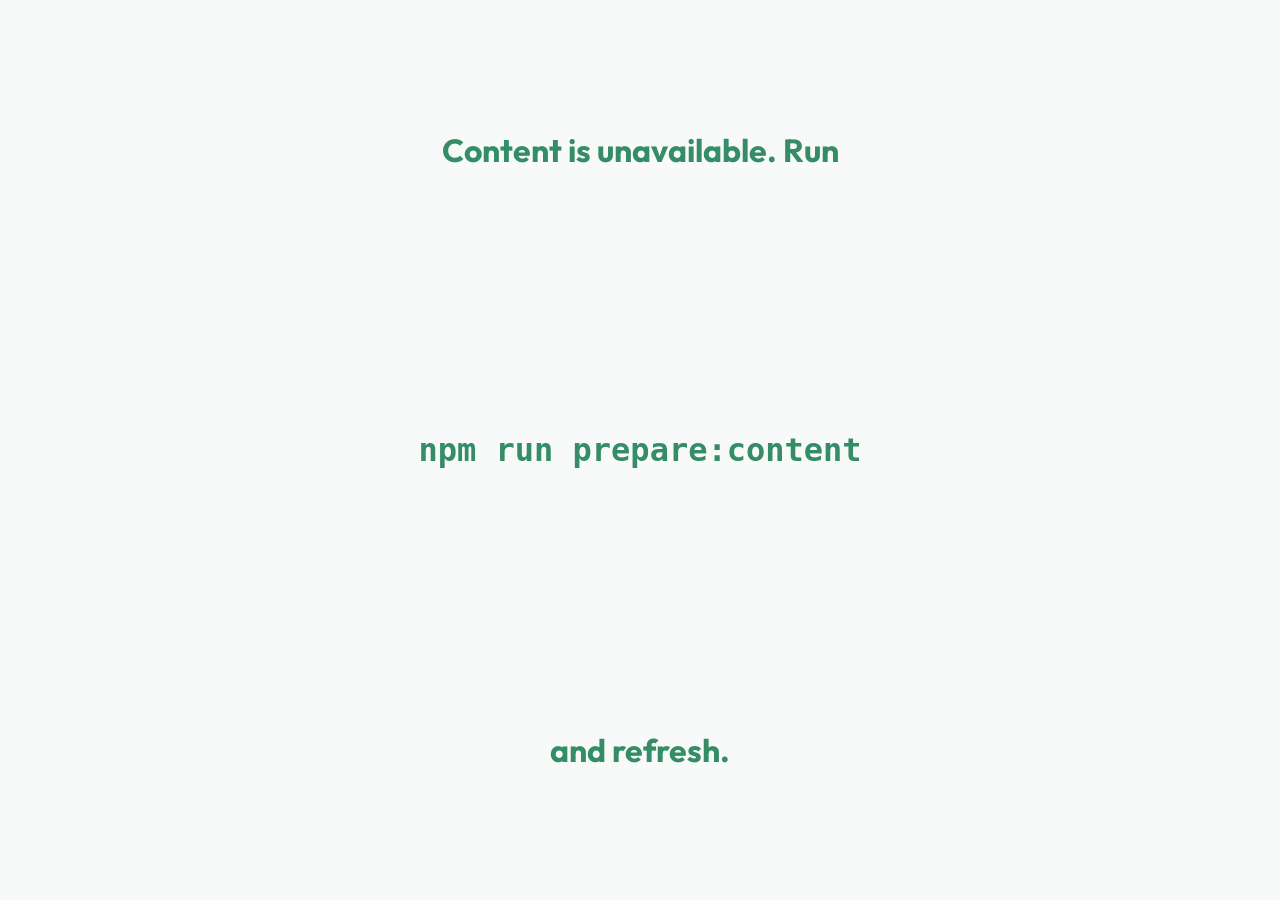
==== index.html @ 3a4370e5 "Publish RoadReady static site" ====
<!doctype html><html lang="en"><head><meta charset="UTF-8"/><meta name="viewport" content="width=device-width, initial-scale=1.0"/><meta name="theme-color" content="#f8faf9"/><title>RoadReady — Class B theory practice</title>  <script type="module" crossorigin src="/assets/index-CbiJe_SI.js"></script>
  <link rel="stylesheet" crossorigin href="/assets/index-C3O9CBpM.css">
</head><body><div id="root"></div></body></html>
---- assets/index-C3O9CBpM.css ----
@import"https://fonts.googleapis.com/css2?family=DM+Sans:wght@400;500;600;700&family=Outfit:wght@400;500;600;700;800&display=swap";:root{font-family:DM Sans,sans-serif;color:#334456;background:#f8faf9;font-synthesis:none}*{box-sizing:border-box}body{margin:0}button,input,select{font:inherit}button{cursor:pointer}button:disabled{cursor:not-allowed;opacity:.5}button:focus-visible,input:focus-visible,select:focus-visible{outline:3px solid #1d9d75;outline-offset:3px}h1,h2,h3,p{margin-top:0}h1,h2,h3{font-family:Outfit,sans-serif}h1{font-size:clamp(2rem,3vw,3.2rem);line-height:1.08}h2{font-size:1.6rem}p{line-height:1.55}.app{max-width:1650px;margin:auto;min-height:100vh;padding:0 32px}.site-header{height:102px;display:flex;align-items:center;gap:48px}.brand{border:0;background:none;display:flex;align-items:center;gap:10px;font:700 31px Outfit;color:#193b45;padding:0}.brand-mark{width:40px;height:40px;border-radius:13px;background:#f04c60;color:#fff;display:grid;place-items:center}.brand-accent{color:#f04c60}.site-header nav{display:flex;gap:26px}.site-header nav button{border:0;background:none;color:#657584;font-weight:700}.site-header nav button:hover,.back:hover{color:#159e73}.header-right{margin-left:auto}.language-label{font-size:.85rem;color:#687987;display:flex;align-items:center;gap:12px;font-weight:700}.language-label select{border:1px solid #dfe8e6;border-radius:11px;padding:11px 35px 11px 13px;color:#2c4150;background:#fff;min-height:44px}.home-grid{display:grid;grid-template-columns:minmax(0,1fr) 340px;gap:26px;align-items:start}.topics-panel{background:#f1f4f3;border-radius:24px;padding:42px 48px 55px}.section-heading{display:flex;justify-content:space-between;align-items:end;margin-bottom:34px}.section-heading h1{margin:4px 0 8px}.section-heading p:last-child{margin:0;color:#70808c}.eyebrow{font-size:.75rem;letter-spacing:.16em;font-weight:800;color:#44b58e;margin-bottom:12px}.topic-count{background:#fff;border-radius:99px;padding:10px 15px;font-size:.82rem;font-weight:700;color:#6d7c85}.topic-grid{display:grid;grid-template-columns:repeat(2,minmax(0,1fr));gap:26px}.topic-card{border-radius:20px;overflow:hidden;background:var(--topic-color);box-shadow:0 12px 26px #314e6210}.topic-main{position:relative;border:0;width:100%;height:338px;background:none;color:#334456;display:flex;flex-direction:column;align-items:center;padding:25px 22px;text-align:center}.topic-main:hover .topic-art{transform:scale(1.08) rotate(-4deg)}.percent-badge{align-self:flex-start;background:#fffdfd;border-radius:99px;padding:8px 13px;font-size:.82rem;font-weight:800}.topic-art{height:208px;width:208px;border-radius:50%;background:#fff5;display:grid;place-items:center;font-size:112px;line-height:1;transition:transform .2s}.topic-title{font:700 1.4rem Outfit;margin-top:auto}.topic-main small{color:#546876;font-size:.84rem;margin-top:4px}.topic-actions{display:grid;grid-template-columns:repeat(4,1fr);background:#ffffff50;min-height:78px}.topic-actions button{border:0;background:none;color:#516878;display:flex;align-items:center;justify-content:center;flex-direction:column;font-size:.8rem;gap:3px}.topic-actions button:hover{background:#ffffff6c}.topic-actions strong{font-size:1rem}.exam-card{border:0;border-radius:20px;min-height:190px;background:#245d4a;color:#fff;padding:25px 30px;display:flex;align-items:center;gap:22px;text-align:left;grid-column:1/-1}.exam-card span{display:flex;flex-direction:column;gap:7px;flex:1}.exam-card strong{font:700 1.7rem Outfit}.exam-card small{color:#c3e7da;font-size:1rem}.home-aside,.topic-aside{display:flex;flex-direction:column;gap:18px}.progress-card{background:#f1f4f3;border-radius:22px;padding:31px;text-align:center}.progress-card strong{font:700 3.5rem Outfit;color:#334456;display:block}.progress-card p:last-child{font-size:.86rem;color:#71818b;margin:14px 0 0}.progress-track{height:9px;background:#dce8e3;border-radius:99px;overflow:hidden;margin-top:20px}.progress-track span{height:100%;display:block;background:#46d7aa;border-radius:99px}.aside-link{border:0;background:#f1f4f3;border-radius:18px;min-height:82px;padding:0 25px;display:flex;gap:15px;align-items:center;text-align:left;color:#3b5060;font-size:1.06rem}.aside-link svg:last-child{margin-left:auto}.aside-link:hover,.resume{background:#e5f7ef}.aside-note{color:#82918d;font-size:.8rem;padding:12px 5px}.topic-layout{display:grid;grid-template-columns:minmax(0,1fr) 340px;gap:26px}.topic-stage{background:var(--topic-color);min-height:780px;border-radius:23px;padding:40px 50px}.stage-head h1{margin:26px 0 3px}.stage-head p{color:#586f79}.back{border:0;background:none;display:inline-flex;align-items:center;gap:8px;color:#496579;font-weight:700;padding:8px 0}.back svg{width:17px}.level-path{--level-gap:24px;display:grid;grid-template-columns:repeat(var(--level-columns),122px);gap:var(--level-gap);width:max-content;max-width:100%;margin:55px auto;padding:var(--level-gap)}.level-node{border:8px solid #21bcea;width:122px;height:122px;border-radius:35px;background:#fff;color:#475f6a;display:flex;flex-direction:column;align-items:center;justify-content:center;gap:4px;box-shadow:0 5px #fff6;font-weight:700}.level-node:hover{transform:translateY(-3px)}.level-symbol{font-size:30px}.stars{display:flex;color:#f6b450}.checkpoint{grid-column:1/-1;justify-self:center;width:188px;border-radius:26px}.checkpoint small{font-size:.68rem;color:#80939b}.topic-aside .aside-link{background:#f0f4f2}.list-page,.intro-page,.result-page{max-width:1100px;margin:20px auto 80px}.page-top{text-align:center;margin:0 0 35px}.page-top .back{float:left}.page-top h1{padding-top:38px;margin-bottom:8px}.page-top p{color:#75848c}.list-toolbar{display:flex;gap:15px;justify-content:space-between;align-items:center}.search-box{background:#fff;border:1px solid #dae4e2;border-radius:15px;display:flex;align-items:center;gap:12px;padding:0 17px;flex:1}.search-box input{border:0;outline:0;width:100%;height:54px}.filters{display:flex;gap:6px;background:#edf2f0;border-radius:13px;padding:5px}.filters button{border:0;border-radius:9px;background:none;padding:9px 13px;color:#657886}.filters .selected{background:#fff;color:#257f60;box-shadow:0 2px 8px #365c4612;font-weight:700}.list-count{font-size:.85rem;color:#81918e;margin:25px 0 10px}.question-list{background:#fff;border:1px solid #e4ece9;border-radius:19px;overflow:hidden}.question-row{border-bottom:1px solid #e9efed;display:flex;align-items:center}.question-row:last-child{border-bottom:0}.question-row>button:first-child{border:0;background:none;text-align:left;flex:1;display:grid;grid-template-columns:120px 1fr 130px;align-items:center;gap:16px;padding:20px;color:#3b5260}.question-row>button:first-child:hover{background:#f5faf7}.question-number{color:#2b9b71;font-weight:800}.question-row small{color:#87938e}.mark-button{border:0;background:none;padding:20px;color:#8c9b9b}.marked,.flagged{color:#dfaa42!important}.intro-card{background:#e9f7f0;border-radius:26px;max-width:800px;margin:30px auto;padding:56px;text-align:center}.intro-icon{width:100px;height:100px;border-radius:50%;background:#fff;color:#22835f;display:grid;place-items:center;margin:0 auto 25px}.intro-card h1{margin-bottom:12px}.intro-card>p:not(.eyebrow){max-width:610px;margin:0 auto 26px;color:#60726b}.exam-facts,.result-stats{display:flex;justify-content:center;gap:14px;margin:30px 0}.exam-facts span,.result-stats span{background:#fff;border-radius:14px;min-width:145px;padding:16px;color:#5d736c;font-size:.85rem;display:flex;flex-direction:column}.exam-facts strong,.result-stats strong{font:700 1.7rem Outfit;color:#234b3f}.intro-card .rule-text{font-size:.9rem;max-width:560px}.primary{border:0;border-radius:12px;background:#208a61;color:#fff;font-weight:800;padding:14px 20px;display:inline-flex;align-items:center;justify-content:center;gap:10px;min-height:49px}.primary:hover{background:#166e4d}.primary:disabled{opacity:.5}.history{max-width:800px;margin:auto}.history h2{font-size:1.3rem}.history button{border:1px solid #e1eae4;background:#fff;width:100%;display:flex;align-items:center;gap:10px;padding:15px;margin:8px 0;text-align:left;border-radius:10px;color:#4c6258}.history button svg{margin-left:auto}.history>p{color:#7b8a82}.exam-app{max-width:none;background:#cfe6d4}.exam-app .site-header{background:#418b45;color:#fff;padding:0 max(32px,calc((100vw - 1500px)/2));margin:0 -32px}.exam-app .brand,.exam-app .site-header nav button,.exam-app .language-label{color:#fff}.exam-app .site-header select{color:#234c35}.session-page{max-width:1450px;margin:18px auto 70px}.session-header{display:flex;justify-content:space-between;align-items:center;background:#fff;border-radius:17px;padding:23px 28px;margin-bottom:20px}.exam-app .session-header{background:#388d43;color:#fff}.session-header h1{font-size:1.7rem;margin:0}.session-header h1 span{font-size:1rem;font-weight:500;opacity:.65}.session-meta{display:flex;align-items:center;gap:24px}.session-meta>span,.session-meta button{display:inline-flex;gap:8px;align-items:center}.session-meta button{background:transparent;border:1px solid #c8ded0;border-radius:9px;padding:10px;color:inherit}.player-layout{display:grid;grid-template-columns:minmax(0,1fr) 330px;gap:20px;align-items:start}.question-panel,.session-sidebar{background:#fff;border-radius:18px;padding:30px}.exam-app .question-panel,.exam-app .session-sidebar{background:#e6f3e8}.question-overline{display:flex;justify-content:space-between;align-items:center;color:#4a9872;font-size:.78rem;font-weight:800;letter-spacing:.1em;text-transform:uppercase}.question-overline button{border:0;background:none;color:#92a6a0}.question-content h2{font:700 clamp(1.45rem,2.3vw,2.1rem)/1.27 Outfit;color:#263c44;margin:22px 0 19px}.subtext{color:#566d74}.media-wrap{margin:25px 0}.media-wrap img,.media-wrap video{max-width:100%;max-height:380px;border-radius:12px;display:block;background:#d7e4de}.media-wrap video{width:min(100%,650px)}.media-caption{font-size:.8rem;color:#617f6c;margin-top:8px}.media-error{background:#fff0e8;border-radius:9px;padding:12px;margin-top:8px}.media-error button{border:0;background:none;color:#b85239;text-decoration:underline;font-weight:700}.options{display:flex;flex-direction:column;gap:11px;margin:28px 0}.option{display:flex;align-items:center;gap:16px;border:1px solid #dce8e4;background:#fff;border-radius:13px;padding:15px;min-height:64px;cursor:pointer}.option input{width:21px;height:21px;accent-color:#208a61;flex:none}.option-letter{font-weight:800;color:#56866e;min-width:20px}.option img{max-width:220px;max-height:130px}.option.selected{border-color:#55b88c;background:#effaf2}.option.correct{border-color:#36b374;background:#e6f8eb}.option.incorrect{border-color:#d77867;background:#fff0ea}.numeric-answer{display:flex;align-items:center;gap:12px;margin:40px 0;font-weight:700}.numeric-answer input{width:140px;border:1px solid #b8cdc1;border-radius:8px;padding:12px;background:#fff}.check-answer{margin-top:4px}.feedback{border-radius:13px;padding:20px;margin-top:24px;line-height:1.55}.feedback p{margin:9px 0 0}.feedback.success{background:#e2f7e9;color:#225a3b}.feedback.failure{background:#fff0e9;color:#8d4939}.sidebar-top{display:flex;justify-content:space-between;gap:8px;font-size:.9rem}.sidebar-top span{color:#779287}.question-map{display:grid;grid-template-columns:repeat(5,1fr);gap:7px;margin:20px 0 32px}.question-map button{aspect-ratio:1;border:1px solid #cadbd1;border-radius:9px;background:#f4f8f5;color:#51685a;font-weight:800}.question-map .answered{background:#c9e8d2}.question-map .current{background:#278753;color:#fff}.question-map .flagged{border-color:#eebd58;box-shadow:inset 0 -4px #eebd58}.session-nav{display:flex;gap:8px}.session-nav button{flex:1}.session-nav button:not(.primary){border:1px solid #cfdfd4;border-radius:11px;background:#fff;display:flex;align-items:center;justify-content:center;gap:7px}.session-nav svg{width:17px}.exit-link{margin-top:25px;background:none;border:0;text-decoration:underline;color:#698172;font-size:.85rem}.result-hero{text-align:center;border-radius:24px;padding:45px 24px;margin:22px 0 35px;background:#e6f7e9}.result-hero.not-passed{background:#fff1e7}.result-icon{width:90px;height:90px;border-radius:50%;background:#fff;display:grid;place-items:center;color:#258b5d;margin:0 auto 24px}.not-passed .result-icon{color:#c36e3e}.result-hero h1{margin:0 0 10px}.result-hero>p:not(.eyebrow){color:#708378}.breakdowns h2,.wrong-review h2{font-size:1.4rem;margin:28px 0 13px}.breakdown-grid{display:grid;grid-template-columns:repeat(3,1fr);gap:10px}.breakdown-grid>div{background:#fff;border:1px solid #e2ebe5;border-radius:12px;padding:15px;display:flex;justify-content:space-between;gap:10px}.breakdown-grid span{color:#67806d}.wrong-review>div{background:#fff;border:1px solid #e2ebe5;border-radius:11px;padding:14px 18px;margin:8px 0;display:flex;align-items:center;gap:20px}.wrong-review p{margin:0;flex:1}.wrong-review span{font-weight:800;color:#32815a}.wrong-review strong{font-size:.8rem;color:#7a8f81}footer{text-align:center;padding:55px 10px;color:#99a6a3;font-size:.78rem}.loading{height:100vh;display:grid;place-items:center;color:#348d66;font:700 2rem Outfit}@media(max-width:1050px){.home-grid,.topic-layout{grid-template-columns:1fr}.home-aside,.topic-aside{display:grid;grid-template-columns:repeat(2,1fr)}.home-aside .progress-card,.topic-aside .progress-card{grid-row:span 2}.aside-note{display:none}.player-layout{grid-template-columns:1fr}.session-sidebar{order:-1}.session-nav{justify-content:flex-end}.session-nav button{flex:none}.question-map{grid-template-columns:repeat(10,1fr);margin-bottom:16px}}@media(max-width:1150px){.level-path{grid-template-columns:repeat(var(--tablet-level-columns),122px)}}@media(max-width:700px){.app{padding:0 16px}.site-header{height:auto;min-height:76px;flex-wrap:wrap;gap:6px 16px;padding:12px 0}.brand{font-size:24px}.brand-mark{width:34px;height:34px}.site-header nav{order:3;width:100%;justify-content:space-around;gap:4px}.site-header nav button{padding:8px}.header-right{margin-left:auto}.language-label{font-size:0}.language-label select{font-size:.82rem;max-width:120px;min-height:38px}.topics-panel{padding:22px 15px}.section-heading{align-items:start;gap:10px}.section-heading h1{font-size:2rem}.section-heading p:last-child{font-size:.85rem}.topic-count{font-size:.7rem;white-space:nowrap}.topic-grid{gap:13px}.topic-card{border-radius:14px}.topic-main{height:218px;padding:12px 6px}.percent-badge{font-size:.66rem;padding:5px 8px}.topic-art{width:115px;height:115px;font-size:65px}.topic-title{font-size:1.05rem;line-height:1.1}.topic-main small{font-size:.67rem;line-height:1.1}.topic-actions{min-height:67px}.topic-actions button{font-size:.62rem}.topic-actions strong{font-size:.82rem}.exam-card{min-height:140px;padding:20px}.exam-card strong{font-size:1.35rem}.home-aside,.topic-aside{grid-template-columns:1fr}.home-aside .progress-card,.topic-aside .progress-card{grid-row:auto}.aside-link{min-height:60px}.topic-stage{min-height:650px;padding:24px 15px}.stage-head h1{margin-top:15px}.level-path{--level-gap:16px;grid-template-columns:repeat(var(--mobile-level-columns),98px);margin-top:30px}.level-node{width:98px;height:105px;border-width:6px;border-radius:26px;font-size:.8rem}.checkpoint{width:150px}.list-toolbar{flex-direction:column}.search-box,.filters{width:100%}.filters{justify-content:space-between}.filters button{font-size:.75rem;padding:9px}.question-row>button:first-child{grid-template-columns:1fr;gap:5px;padding:15px}.question-row small{font-size:.75rem}.question-row .mark-button{padding:15px}.intro-card{padding:32px 18px}.exam-facts,.result-stats{gap:5px}.exam-facts span,.result-stats span{min-width:0;flex:1;padding:10px 5px;font-size:.67rem}.exam-facts strong,.result-stats strong{font-size:1.25rem}.session-page{margin-top:12px}.session-header{padding:16px;align-items:start;gap:12px}.session-header h1{font-size:1.25rem}.session-meta{gap:6px;flex-direction:column;align-items:end;font-size:.75rem}.session-meta button{padding:5px}.question-panel,.session-sidebar{padding:18px}.question-map{grid-template-columns:repeat(10,1fr);gap:3px}.question-map button{font-size:.65rem;border-radius:5px}.question-content h2{font-size:1.35rem}.option{padding:11px;gap:9px}.option img{max-width:150px}.session-nav{justify-content:stretch}.session-nav button{flex:1;font-size:.78rem;padding:10px 5px}.exam-app .site-header{margin:0 -16px;padding:12px 16px}.breakdown-grid{grid-template-columns:1fr}.wrong-review>div{gap:8px;font-size:.8rem}}@media(max-width:700px){.session-sidebar{order:initial}}.wrong-detail{flex:1}.wrong-detail p{margin:0 0 5px}.wrong-detail small{display:block;color:#64796d;line-height:1.5;margin-top:4px}.load-more{display:block;margin:18px auto 0;border:1px solid #b9ddc9;border-radius:12px;background:#fff;color:#227d55;padding:13px 20px;font-weight:800}.video-actions{display:flex;align-items:center;gap:14px;margin-top:12px;flex-wrap:wrap}.video-actions .media-caption{margin:0}.video-stage{position:relative;width:min(100%,650px)}.video-stage video,.video-stage .video-end-frame{width:100%;height:auto;max-height:380px;object-fit:contain}.video-stage .video-hidden{position:absolute;top:0;right:0;bottom:0;left:0;opacity:0;pointer-events:none}.video-skip{border:1px solid #87bfa0;border-radius:10px;background:#fff;color:#237d55;padding:12px 18px;font-weight:800}@media(prefers-reduced-motion:reduce){*,*:before,*:after{scroll-behavior:auto!important;transition:none!important;animation:none!important}}.independence-note{margin:-10px 0 25px;padding:12px 16px;border-left:3px solid #2a9f78;border-radius:0 9px 9px 0;background:#e7f4ed;color:#3b6154;font-size:.86rem}
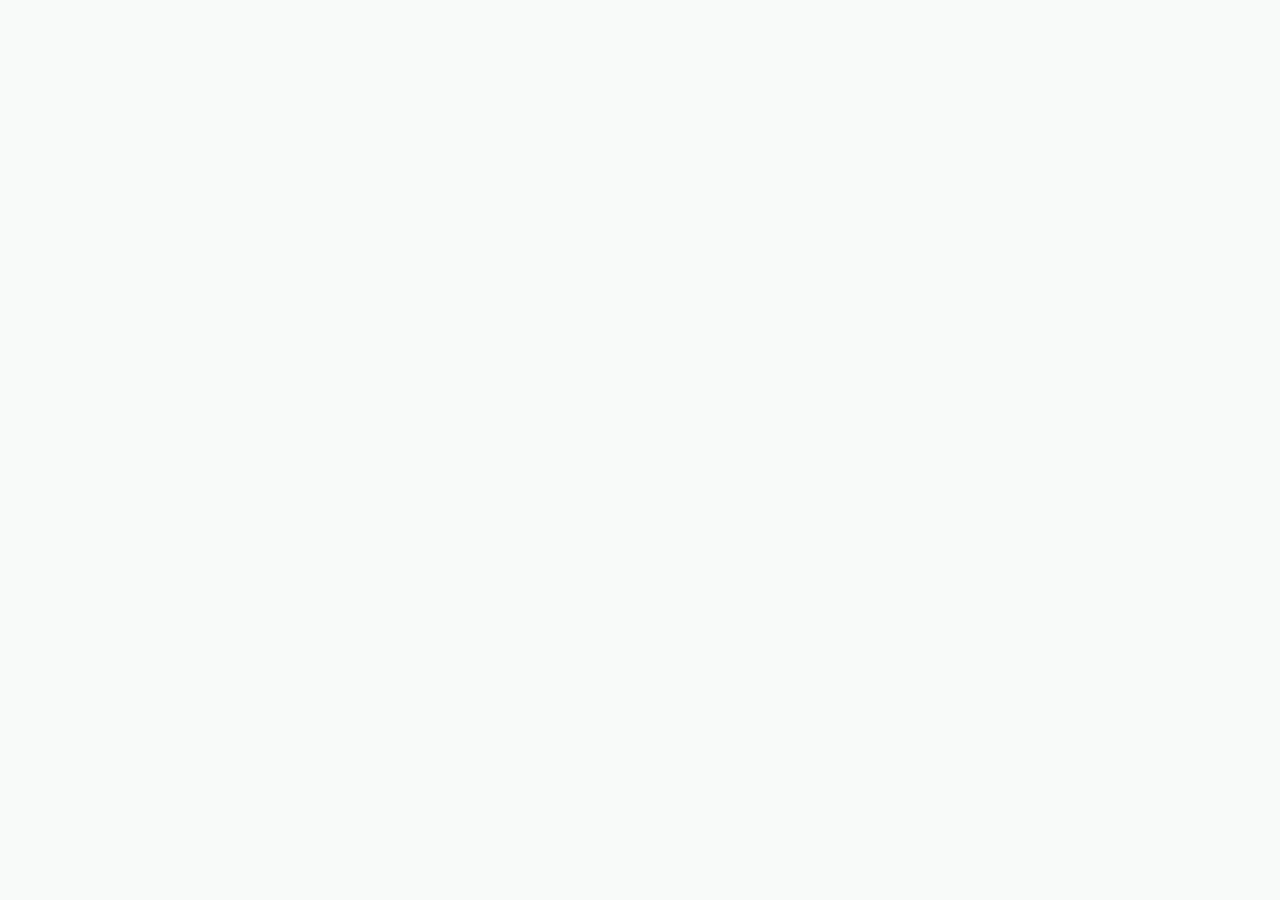
==== commit 3d565f51: "Move RoadReady site to /roadready" ====
--- a/index.html
+++ b/index.html
@@ -1,3 +1,12 @@
-<!doctype html><html lang="en"><head><meta charset="UTF-8"/><meta name="viewport" content="width=device-width, initial-scale=1.0"/><meta name="theme-color" content="#f8faf9"/><title>RoadReady — Class B theory practice</title>  <script type="module" crossorigin src="/assets/index-CbiJe_SI.js"></script>
-  <link rel="stylesheet" crossorigin href="/assets/index-C3O9CBpM.css">
-</head><body><div id="root"></div></body></html>
+<!doctype html>
+<html lang="en">
+<head>
+  <meta charset="UTF-8">
+  <meta name="viewport" content="width=device-width, initial-scale=1.0">
+  <meta http-equiv="refresh" content="0; url=/roadready/">
+  <title>RoadReady has moved</title>
+</head>
+<body>
+  <p>RoadReady is now at <a href="/roadready/">bimurto.github.io/roadready/</a>.</p>
+</body>
+</html>
